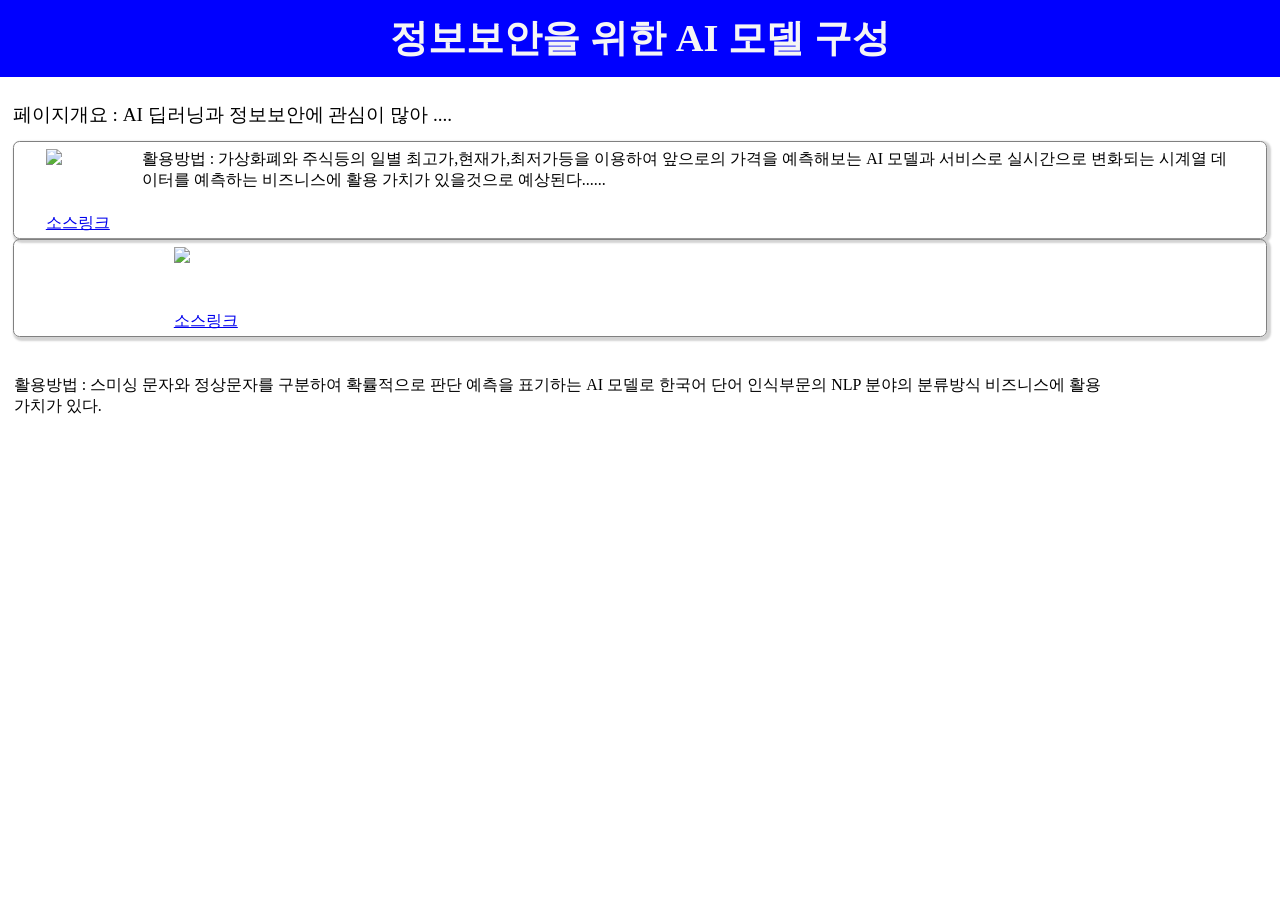
==== index.html @ eada638b "Add files via upload" ====
<!doctype html>
<html lang="en">
  <head>
    <meta charset="UTF-8" />
    <meta name="viewport" content="width=device-width, initial-scale=1.0" />
    <title>💌 M.Y.G.I.T.P.A.G.E</title>
    <style>
      * {
        margin: 0;
        padding: 0;
      }
      #main_title {
        height: 6vw;
        line-height: 6vw;
        font-size: 1.5vw;
        text-align: center;
        background: blue;
        color: whitesmoke;
        margin-bottom: 2vw;
      }
      #desc {
        font-size: 1.5vw;
        margin: 1vw;
      }
      .intro_img {
        width: 5vw;
        height: 5vw;
        border-radius: 1vw;
      }
      #mycontents {
        margin: 1vw;
      }
      .subbox {
        float: left;
      }
      .mbox {
        height: 7vw;
        border: 1px solid gray;
        box-shadow: 2px 2px 2px 2px lightgray;
        padding-top: 0.5vw;
        border-radius: 0.5vw;
      }
    </style>
  </head>
  <body>
    <div id="main_title">
      <h1>정보보안을 위한 AI 모델 구성</h1>
    </div>
    <p id="desc">페이지개요 : AI 딥러닝과 정보보안에 관심이 많아 ....</p>
    <div id="mycontents"></div>
  </body>
  <script>
    //환경
    class unit {
      constructor(img, link, scribe) {
        this.img = img; //이미지링크
        this.link = link; //소스링크
        this.scribe = scribe; //설명
      }
    }
    let box_frame = (unit_obj) => `
    <div class="mbox">
        <div class="subbox" style="width:10vw;height:10vw">
            <p class="intro_img" style="margin:auto"><img src="${unit_obj.img}" /></p>
            <p class="intro_lnk" style="text-align: center;"><a href="${unit_obj.link}">소스링크</a></p>
        </div>
        <div class="subbox" style="width:85vw">
        ${unit_obj.scribe}
        </div>
    </div>
    `;
  </script>
  <script>
    //사용자 수정
    //구글 이미지 링크
    //https://drive.google.com/thumbnail?id=(이미지 아이디)&sz=w600
    // 구글에 이미지 업로드 후에 공유에서 링크복사후 발췌하면 됩니다.
    //https://drive.google.com/file/d/ (이미지 아이디) /view?usp=drive_link
    const crypto = new unit(
      "https://drive.google.com/thumbnail?id=1D-1PKfXEasEyzYeW-4uuEhii9w8UrQ0SKDi=w600", //이미지 링크
      "https://github.com/singer0628-dot/AI_SEC_V3/tree/main/2.%EC%8B%9C%EA%B3%84%EC%97%B4%EB%AA%A8%EB%8D%B8/ai_tools/crypto_coin", //소스링크
      ` 활용방법 : 가상화폐와 주식등의 일별 최고가,현재가,최저가등을 이용하여
            앞으로의 가격을 예측해보는 AI 모델과 서비스로 실시간으로 변화되는
            시계열 데이터를 예측하는 비즈니스에 활용 가치가 있을것으로
            예상된다......`, //설명
    );
    const smith = new unit(
      "https://drive.google.com/thumbnail?id=1S0V1MlXq8Atw1HA2uZG8BObxf3sNDRHm=w600",
      "https://github.com/singer0628-dot/AI_SEC_V3/tree/main/2.%EC%8B%9C%EA%B3%84%EC%97%B4%EB%AA%A8%EB%8D%B8/ai_tools/smithing_anal",
      `활용방법 : 스미싱 문자와 정상문자를 구분하여 확률적으로 판단 예측을 표기하는 AI 모델로
         한국어 단어 인식부문의 NLP 분야의 분류방식 비즈니스에 활용 가치가 있다.
         `,
    );
    const mydatas = [crypto, smith];
    let inHtml = "";
    for (let unit of mydatas) {
      inHtml += box_frame(unit);
    }
    const mycontents = document.getElementById("mycontents");
    mycontents.innerHTML = inHtml;
  </script>
</html>
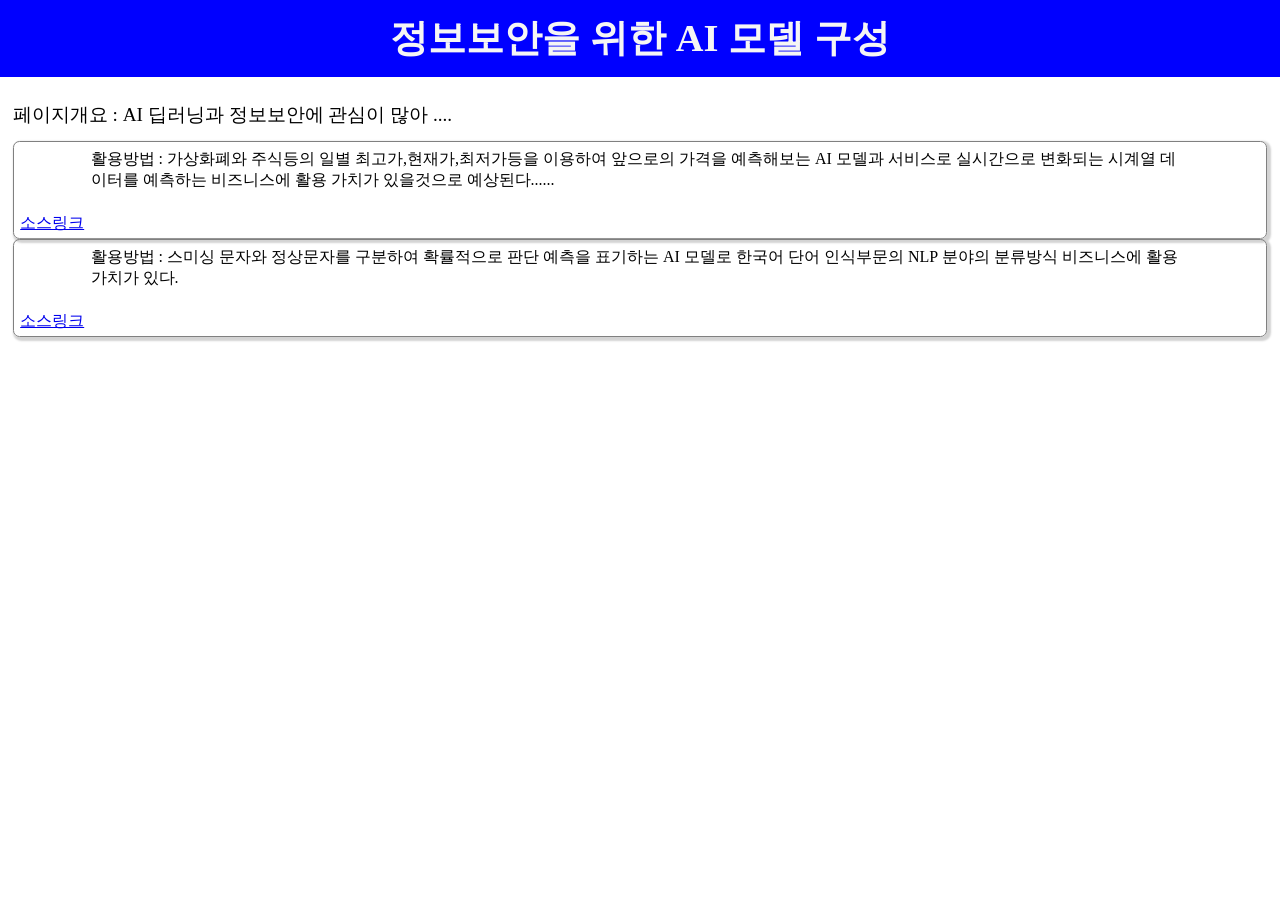
==== commit 28f0b927: "Add files via upload" ====
--- a/index.html
+++ b/index.html
@@ -60,9 +60,9 @@
     }
     let box_frame = (unit_obj) => `
     <div class="mbox">
-        <div class="subbox" style="width:10vw;height:10vw">
-            <p class="intro_img" style="margin:auto"><img src="${unit_obj.img}" /></p>
-            <p class="intro_lnk" style="text-align: center;"><a href="${unit_obj.link}">소스링크</a></p>
+        <div class="subbox" style="width:6vw;height:6vw">
+            <p class="intro_img" style="margin:auto"><img class="tit_img" style="wdith:5vw;height:5vw"${unit_obj.img}" /></p>
+            <p class="intro_lnk" style="text-align: center;"><a target="_blank" href="${unit_obj.link}">소스링크</a></p>
         </div>
         <div class="subbox" style="width:85vw">
         ${unit_obj.scribe}
@@ -98,5 +98,19 @@
     }
     const mycontents = document.getElementById("mycontents");
     mycontents.innerHTML = inHtml;
+    const imgs = document.getElementsByClassName("tit_img");
+    for (const it of imgs) {
+      it.addEventListener("mouseover", function () {
+        this.style.position = "absolute";
+        this.style.zIndex = "1";
+        this.style.width = "25vw";
+        this.style.height = "25vw";
+      });
+      it.addEventListener("mouseout", function () {
+        this.style.position = "static";
+        this.style.width = "5vw";
+        this.style.height = "5vw";
+      });
+    }
   </script>
 </html>
